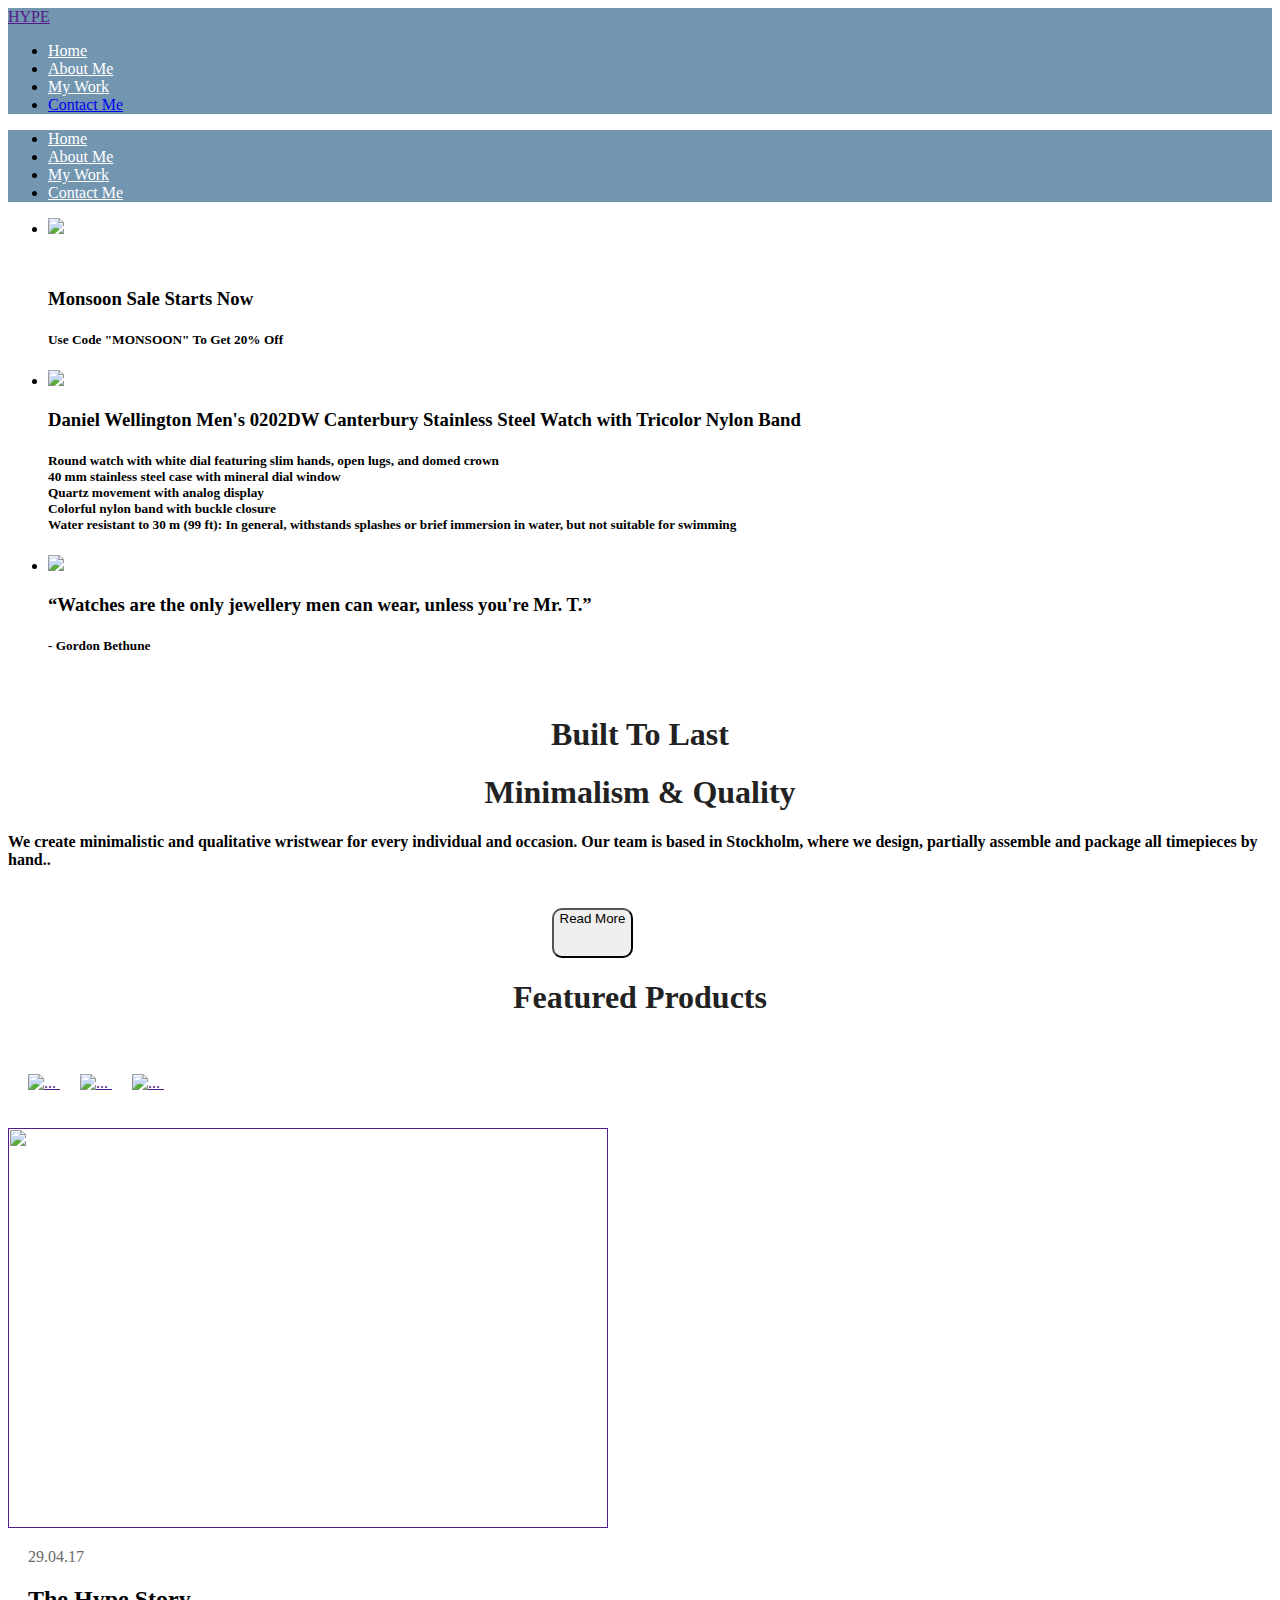
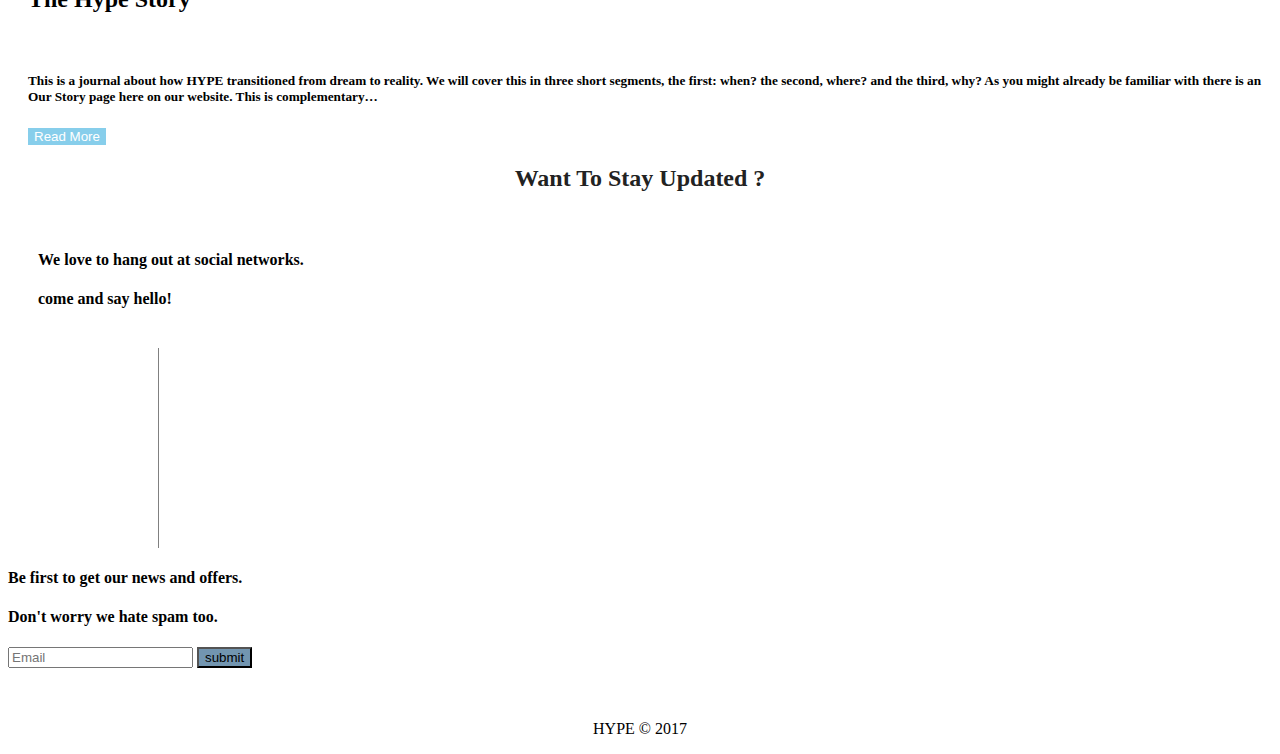
==== index.html @ cc56ea98 "Add files via upload" ====
<!DOCTYPE html>
<html lang="en">

<head>
  <meta charset="UTF-8">
  <link rel="shortcut icon" href="https://res.cloudinary.com/ronaklalwani/image/upload/v1532865554/Hype_Imgs/watch.ico" />
  <link href="https://fonts.googleapis.com/css?family=Eczar" rel="stylesheet">
  <link rel="stylesheet" href="https://cdnjs.cloudflare.com/ajax/libs/materialize/1.0.0-rc.2/css/materialize.min.css">
  <link rel="stylesheet" href="https://use.fontawesome.com/releases/v5.1.1/css/all.css" integrity="sha384-O8whS3fhG2OnA5Kas0Y9l3cfpmYjapjI0E4theH4iuMD+pLhbf6JI0jIMfYcK3yZ" crossorigin="anonymous">
  <link rel="stylesheet" href="https://stackpath.bootstrapcdn.com/bootstrap/4.1.2/css/bootstrap.min.css" integrity="sha384-Smlep5jCw/wG7hdkwQ/Z5nLIefveQRIY9nfy6xoR1uRYBtpZgI6339F5dgvm/e9B" crossorigin="anonymous">
  <meta name="viewport" content="width=device-width, initial-scale=1.0">
  <meta http-equiv="X-UA-Compatible" content="ie=edge">
  <title>Ye Eun Kwon</title>
  <link rel="stylesheet" href="index.css">
</head>

<body>


  <div class="navbar-fixed" id="nav">
    <nav class="z-depth-0" style="background-color: #7295b0">
      <div class="container-fluid">
        <div class="nav-wrapper">
          <a href="" id="logo" class="brand-logo">HYPE</a>
          <a class="sidenav-trigger" data-target="mobilenav" href="#">
                        <i id="m" class="material-icons">
                            <i class="fas fa-bars"></i>
                        </i>
                    </a>
          <ul class="right hide-on-med-and-down">
            <li>
              <a id="h" href="index.html">Home</a>
            </li>
            <li>
              <a id="am" href="aboutme.html">About Me</a>
            </li>
            <li>
              <a id="mw" href="#">My Work</a>
            </li>
            <li>
              <a id="os" href="#">Contact Me</a>
            </li>

          </ul>
        </div>
      </div>
    </nav>
  </div>
  <ul class="sidenav" id="mobilenav" style=" background-color: #7295b0;">
    <li>
      <a id="h" style="color:white;" href="index.html">Home</a>
    </li>
    <li>
      <a id="am" style="color:white;" href="aboutme.html">About Me</a>
    </li>
    <li>
      <a id="mw" style="color:white;" href="#">My Work</a>
    </li>
    <li>
      <a id="cm" style="color:white;" href="#">Contact Me</a>
    </li>
  </ul>

  <!-- End Of Navigation Bar -->

  <!-- Carousel -->
  <section class="slider">
    <ul class="slides">
      <li>
        <img src="https://res.cloudinary.com/ronaklalwani/image/upload/v1532865514/Hype_Imgs/Carousel_1.jpg">
        <div class="caption center-align">
          <h3 style="margin-top: 50px;">Monsoon Sale Starts Now </h3>
          <h5 class="light white-text hide-on-small-only">Use Code "MONSOON" To Get 20% Off</h5>
        </div>
      </li>
      <li>
        <img src="https://res.cloudinary.com/ronaklalwani/image/upload/v1532865516/Hype_Imgs/Carousel_2.jpg">
        <div class="caption left-align">
          <h3>Daniel Wellington Men's 0202DW Canterbury Stainless Steel Watch with Tricolor Nylon Band</h3>
          <h5 class="light white-text hide-on-small-only">
            Round watch with white dial featuring slim hands, open lugs, and domed crown
            <br> 40 mm stainless steel case with mineral dial window
            <br> Quartz movement with analog display
            <br> Colorful nylon band with buckle closure
            <br> Water resistant to 30 m (99 ft): In general, withstands splashes or brief immersion in water, but not suitable for swimming</h5>
        </div>
      </li>
      <li>
        <img src="https://res.cloudinary.com/ronaklalwani/image/upload/v1532865515/Hype_Imgs/Carousel_3.jpg">
        <div class="caption center-align">
          <h3>“Watches are the only jewellery men can wear, unless you're Mr. T.”</h3>
          <h5 class="light white-text text hide-on-small-only">- Gordon Bethune</h5>
        </div>

    </ul>
    <br>

    <!-- Liitle Info -->

    <div class="jumbotron container" style="border-radius: 20px;">
      <h1 style="color: #222222; text-align: center;">Built To Last</h1>
      <h1 style="color: #222222; text-align: center;">Minimalism & Quality</h1>
      <div class="row">
        <div class="col s12 m4">
          <h4> We create minimalistic and qualitative wristwear for every individual and occasion. Our team is based in Stockholm, where we design, partially assemble and package all timepieces by hand.. </h4>
          <br>
          <a href="#">
                        <button type="button" style="margin-left: 43%; padding-bottom: 30px; border-radius: 10px; " class="btn btn-lg btn-primary">
                            Read More </button>
                    </a>
          <h3></h3>
        </div>

      </div>
    </div>

    <!-- Featured Products -->
    <h1 style="color: #222222; text-align: center;">Featured Products</h1>
    <br>
    <br>
    <div class="container-fluid">
      <a href="">
                <img src="https://res.cloudinary.com/ronaklalwani/image/upload/v1532865532/Hype_Imgs/fp1.jpg" class="rounded float-center" alt="..." style="height: 300px; margin-left: 20px;">
                <img src="https://res.cloudinary.com/ronaklalwani/image/upload/v1532865532/Hype_Imgs/fp2.jpg" class="rounded float-center" alt="..." style="height: 300px;margin-left: 20px;">
                <img src="https://res.cloudinary.com/ronaklalwani/image/upload/v1532865532/Hype_Imgs/fp3.jpg" class="rounded float-center" alt="..." style="height: 300px;margin-left: 20px;">
                <img src="https://res.cloudinary.com/ronaklalwani/image/upload/v1532865550/Hype_Imgs/fp4.jpg" alt="" class="rounded float-center" alt="" style="height: 300px;margin-left: 20px;">

                <br>
                <br>
                <br>
                <!-- Our Story -->
                <div class="container-fluid">
                    <div class="row">
                        <div class="col column s12 m4">
                            <img style="width:600px; height: 400px; " src="https://res.cloudinary.com/ronaklalwani/image/upload/v1532865553/Hype_Imgs/Journal.jpg" alt="">
                        </div>
                        <div class="col s12 m4 column" style="margin-left: 20px;">
                            <a><p style="color: dimgray;">29.04.17</p></a>
      <h2 style="color: black;">The Hype Story</h2> <br>
      <h5 style="color: black;">This is a journal about how HYPE transitioned from dream to reality. We will cover this in three short segments, the first: when? the second, where? and the third, why? As you might already be familiar with there is an Our Story page here on our
        website. This is complementary…</h5>
      <a href=""><button style="color:white; background-color:skyblue; border:none" class="btn btn-lg btn-primary"  type="button">Read More</button></a>

    </div>

    </div>
    </div>
    </div>

    <!-- Social Media -->

    <div class="jumbotron container">
      <h2 style="text-align: center; color:#222222 "> Want To Stay Updated ? </h2>
      <br>
      <div class="row">
        <div class="column col s12 m4">
          <h4 style="margin-left: 30px;">We love to hang out at social networks.</h4>
          <h4 style="margin-left: 30px;"> come and say hello! </h4>
          <a href=""><i style="margin-left:30px;" class="fab fa-linkedin fa-2x"></i></a>
          <a href=""><i style="margin-left:10px;" class="fab fa-github fa-2x"></i></a>
          <a href=""><i style="margin-left:10px;" class="fab fa-instagram fa-2x"></i></a>
          <a href=""><i style="margin-left:10px;" class="fab fa-pinterest fa-2x"></i></a>
          <a href=""><i style="margin-left:10px;" class="fab fa-facebook fa-2x"></i></a>
        </div>
        <div class="column col s12 m4">
          <div class="vl"></div>
        </div>
        <div class="column col s12 m4">
          <h4>Be first to get our news and offers.</h4>
          <h4>Don't worry we hate spam too.</h4>
          <div class="form-group">
            <input type="email" class="form-control" name="" id="" placeholder="Email">
            <button type="submit" style="color: black; background-color: #7295b0; " class="form-control">submit</button>
          </div>
        </div>

      </div>

    </div>

    <br>
    <!-- Acceptables -->

    <div class="container">
      <div class="row">
        <div class="column col s12 m4">
          <br>

          <p style="text-align:center" class="flow-text">HYPE &copy; 2017</p>
        </div>
        <div class="column s12 m4">
        </div>
      </div>
    </div>
    <script src="https://cdnjs.cloudflare.com/ajax/libs/materialize/1.0.0-rc.2/js/materialize.min.js"></script>
    <script src="https://code.jquery.com/jquery-3.2.1.slim.min.js" integrity="sha384-KJ3o2DKtIkvYIK3UENzmM7KCkRr/rE9/Qpg6aAZGJwFDMVNA/GpGFF93hXpG5KkN" crossorigin="anonymous"></script>
    <script src="https://cdnjs.cloudflare.com/ajax/libs/popper.js/1.12.3/umd/popper.min.js" integrity="sha384-vFJXuSJphROIrBnz7yo7oB41mKfc8JzQZiCq4NCceLEaO4IHwicKwpJf9c9IpFgh" crossorigin="anonymous"></script>
    <script src="https://maxcdn.bootstrapcdn.com/bootstrap/4.0.0-beta.2/js/bootstrap.min.js" integrity="sha384-alpBpkh1PFOepccYVYDB4do5UnbKysX5WZXm3XxPqe5iKTfUKjNkCk9SaVuEZflJ" crossorigin="anonymous"></script>

    <script src="index.js"></script>

</body>
</html>
---- index.css ----
body {
  background-color: white;
}

.z-depth- {
  color: #7295b0;
}

#h,
#am,
#mw,
#cm {
  color: white;
}

.brand-logo:hover {
  color: black;
  text-decoration: none;
}

#h:hover,
#am:hover,
#mw:hover,
#cm:hover {
  color: black;
  text-decoration: none;
  background-color: #7295b0;
}

.vl {
  border-left: 1px solid gray;
  height: 200px;
  margin-left: 150px;
  top: 0;
}
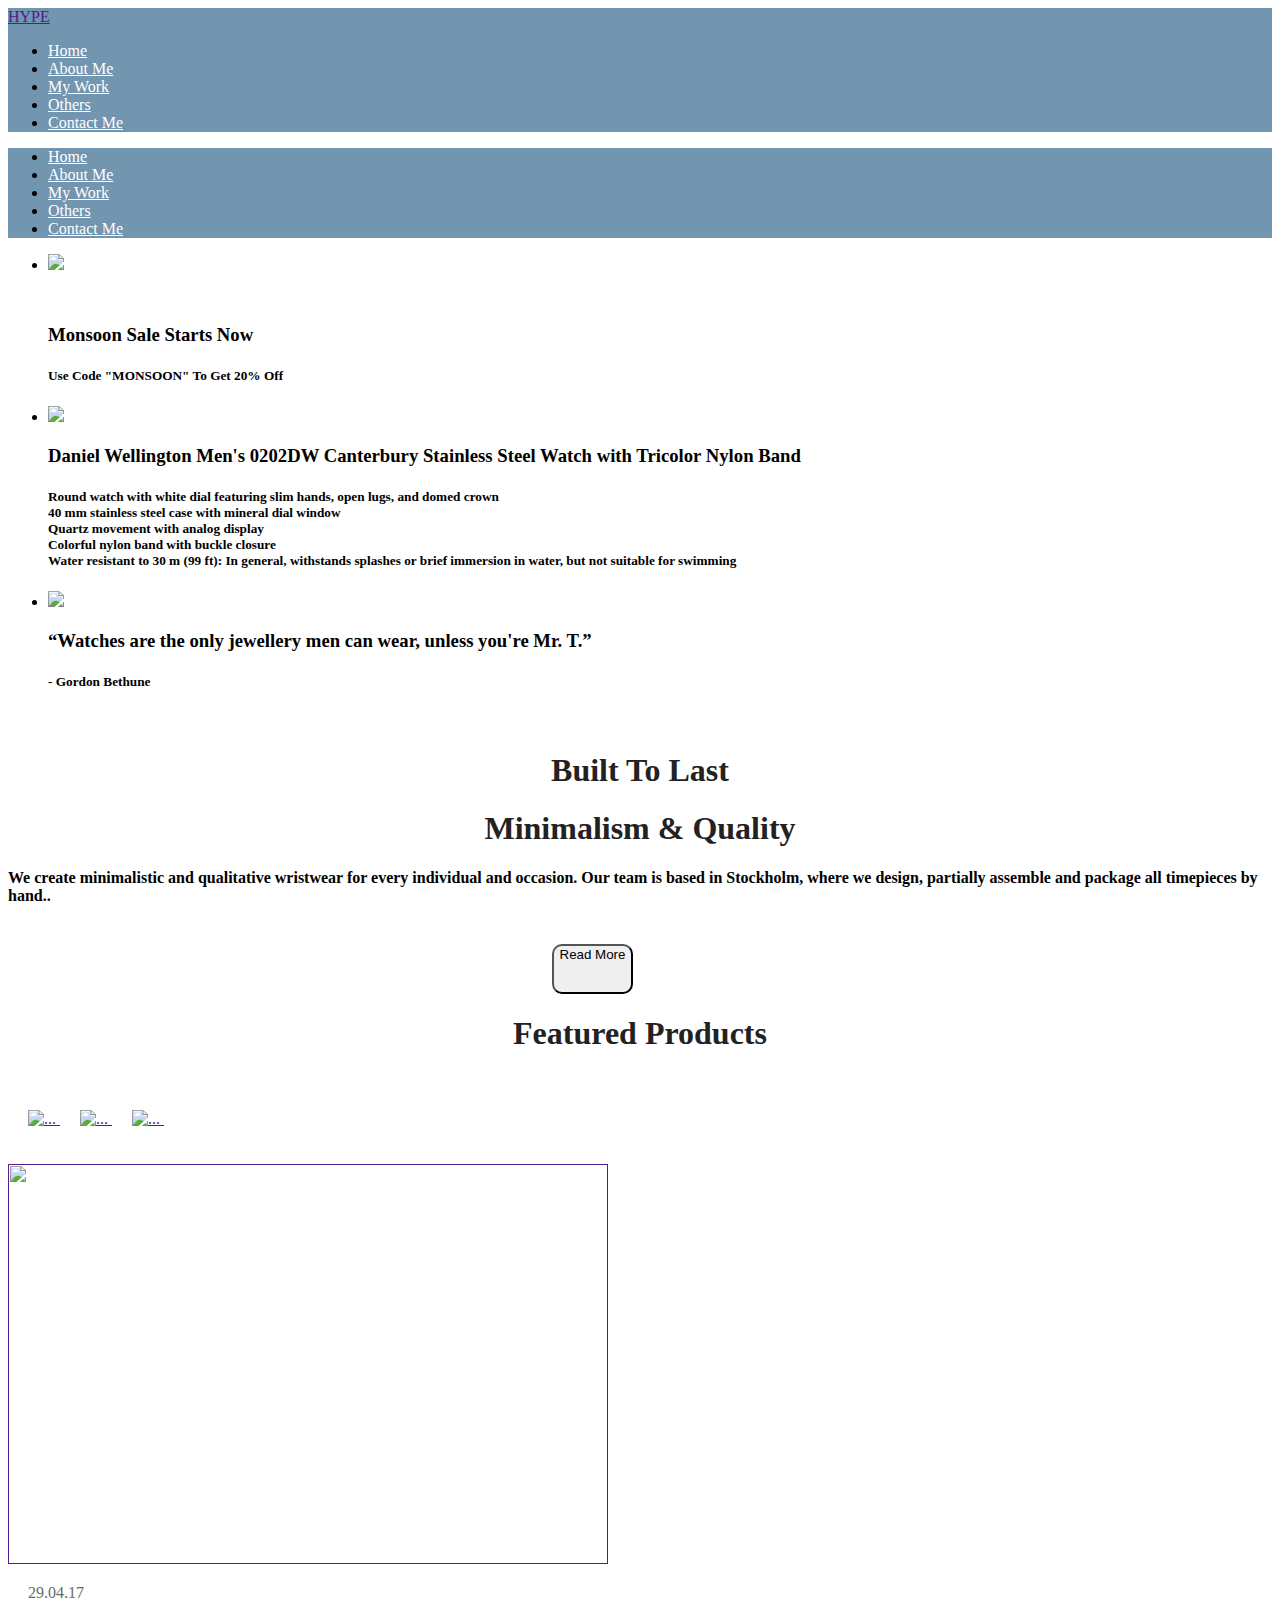
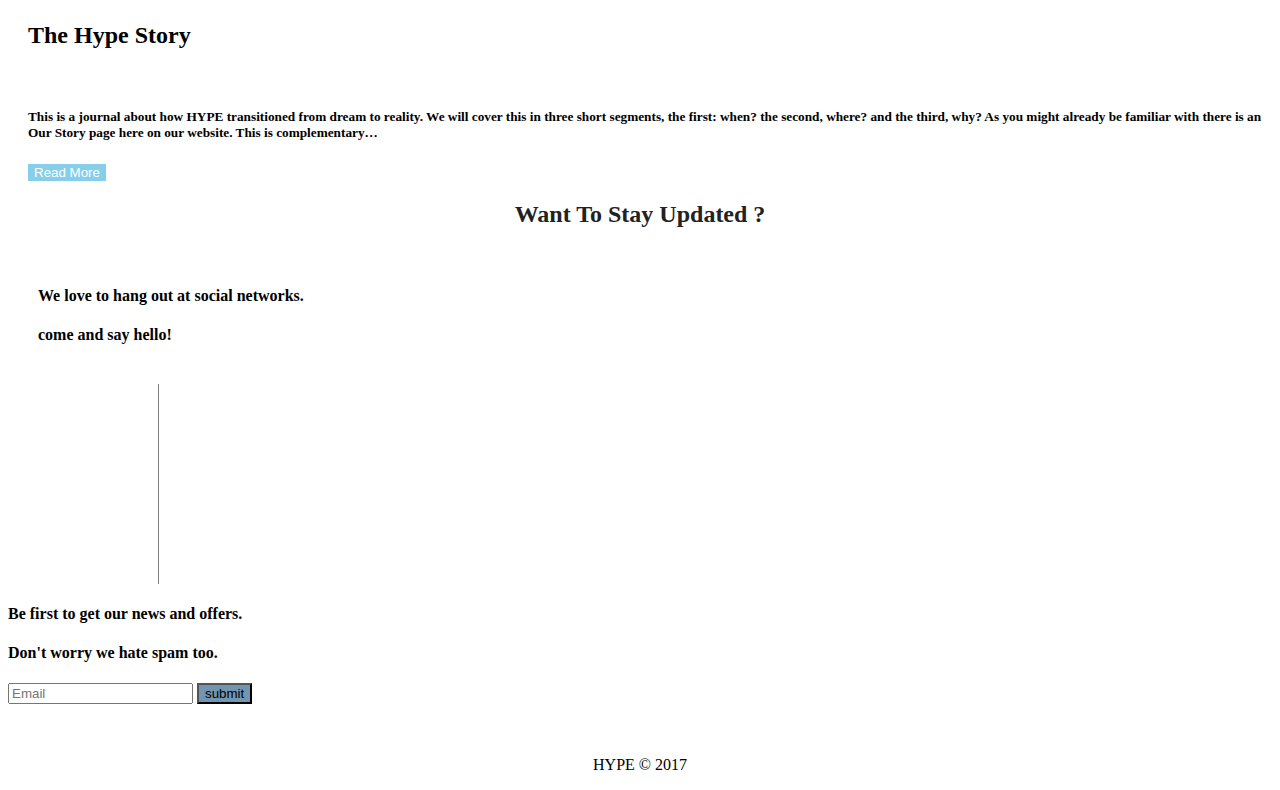
==== commit dbf44232: "Add files via upload" ====
--- a/index.html
+++ b/index.html
@@ -11,7 +11,7 @@
   <meta name="viewport" content="width=device-width, initial-scale=1.0">
   <meta http-equiv="X-UA-Compatible" content="ie=edge">
   <title>Ye Eun Kwon</title>
-  <link rel="stylesheet" href="index.css">
+  <link rel="stylesheet" href="menu.css">
 </head>
 
 <body>
@@ -35,10 +35,13 @@
               <a id="am" href="aboutme.html">About Me</a>
             </li>
             <li>
-              <a id="mw" href="#">My Work</a>
-            </li>
-            <li>
-              <a id="os" href="#">Contact Me</a>
+              <a id="mw" href="mywork.html">My Work</a>
+            </li>
+            <li>
+              <a id="o" href="others.html">Others</a>
+            </li>
+            <li>
+              <a id="cm" href="contactme.html">Contact Me</a>
             </li>
 
           </ul>
@@ -54,10 +57,13 @@
       <a id="am" style="color:white;" href="aboutme.html">About Me</a>
     </li>
     <li>
-      <a id="mw" style="color:white;" href="#">My Work</a>
-    </li>
-    <li>
-      <a id="cm" style="color:white;" href="#">Contact Me</a>
+      <a id="mw" style="color:white;" href="mywork.html">My Work</a>
+    </li>
+    <li>
+      <a id="o" style="color:white;" href="others.html">Others</a>
+    </li>
+    <li>
+      <a id="cm" style="color:white;" href="contactme.html">Contact Me</a>
     </li>
   </ul>
 
@@ -197,7 +203,7 @@
     <script src="https://cdnjs.cloudflare.com/ajax/libs/popper.js/1.12.3/umd/popper.min.js" integrity="sha384-vFJXuSJphROIrBnz7yo7oB41mKfc8JzQZiCq4NCceLEaO4IHwicKwpJf9c9IpFgh" crossorigin="anonymous"></script>
     <script src="https://maxcdn.bootstrapcdn.com/bootstrap/4.0.0-beta.2/js/bootstrap.min.js" integrity="sha384-alpBpkh1PFOepccYVYDB4do5UnbKysX5WZXm3XxPqe5iKTfUKjNkCk9SaVuEZflJ" crossorigin="anonymous"></script>
 
-    <script src="index.js"></script>
+    <script src="slide.js"></script>
 
 </body>
 </html>
--- a/menu.css
+++ b/menu.css
@@ -0,0 +1,37 @@
+body {
+  background-color: white;
+}
+
+.z-depth- {
+  color: #7295b0;
+}
+
+#h,
+#am,
+#mw,
+#o,
+#cm {
+  color: white;
+}
+
+.brand-logo:hover {
+  color: black;
+  text-decoration: none;
+}
+
+#h:hover,
+#am:hover,
+#o:hover,
+#mw:hover,
+#cm:hover {
+  color: black;
+  text-decoration: none;
+  background-color: #7295b0;
+}
+
+.vl {
+  border-left: 1px solid gray;
+  height: 200px;
+  margin-left: 150px;
+  top: 0;
+}
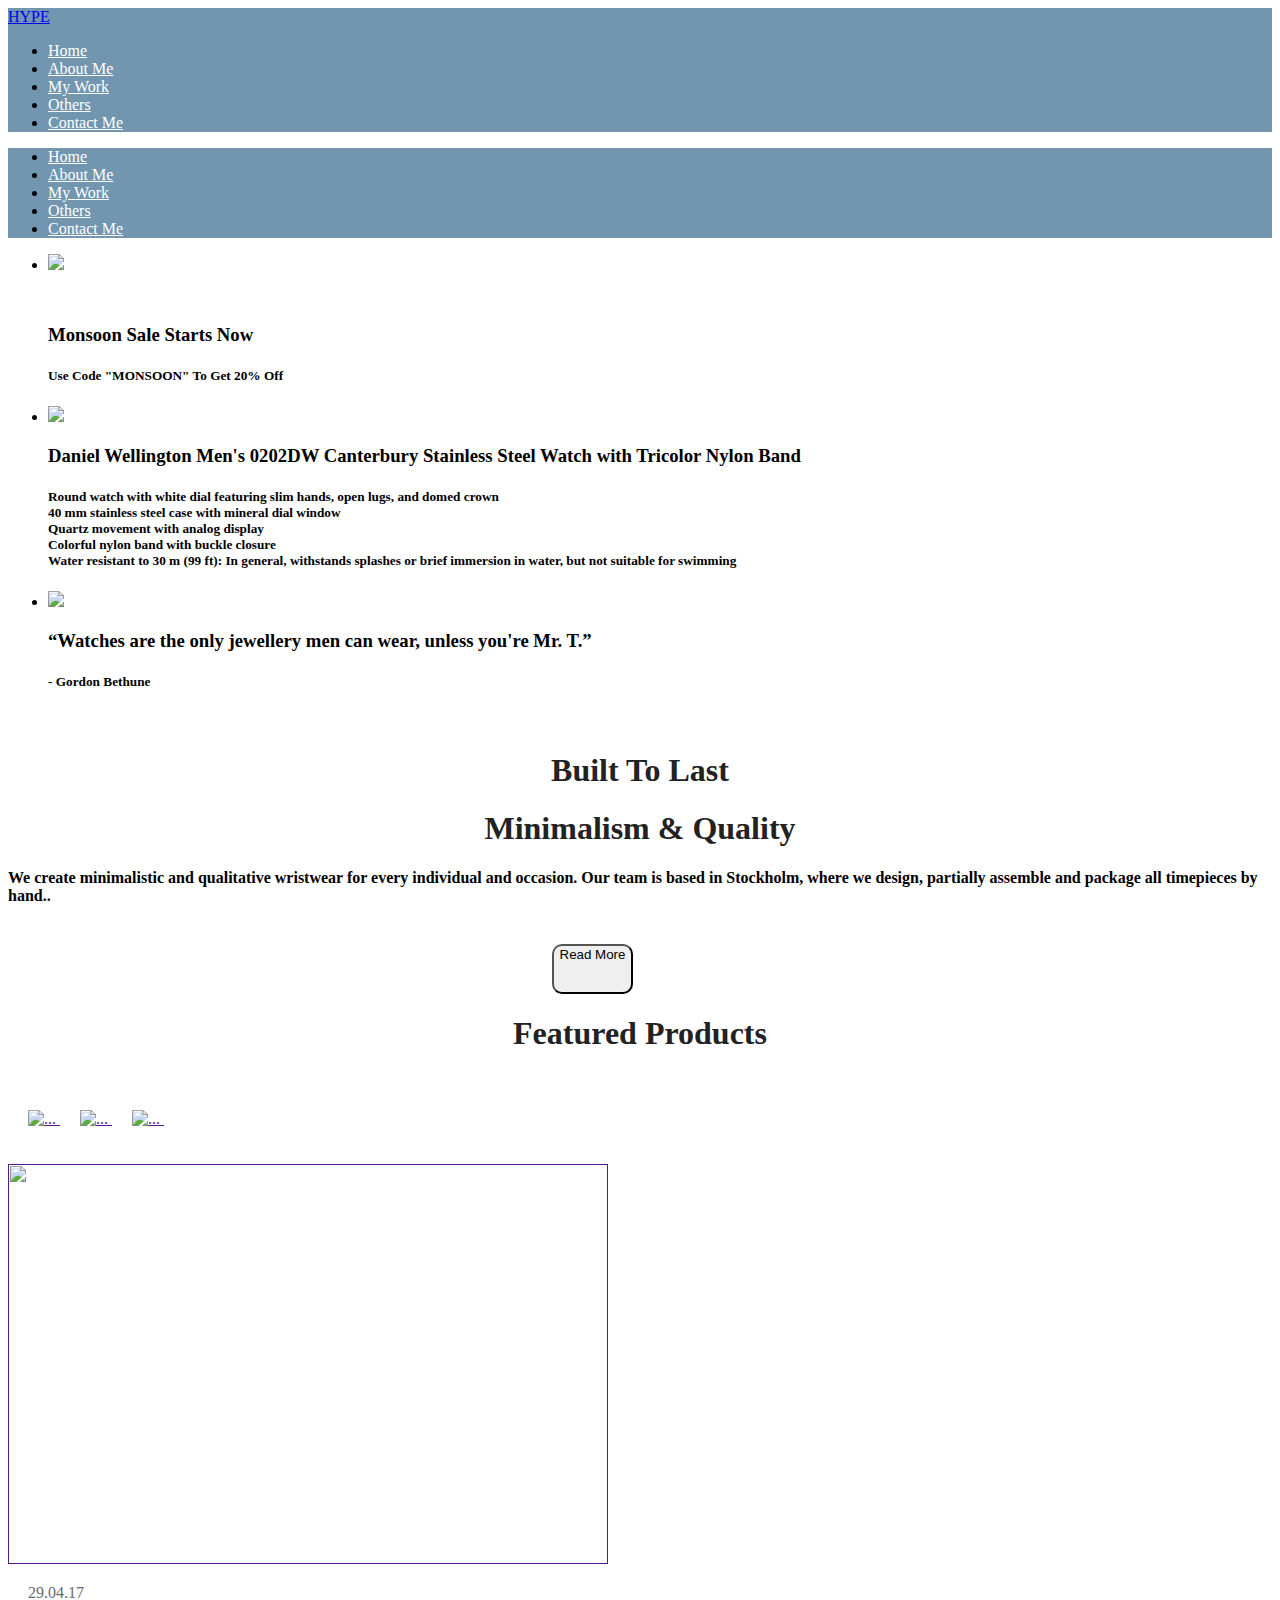
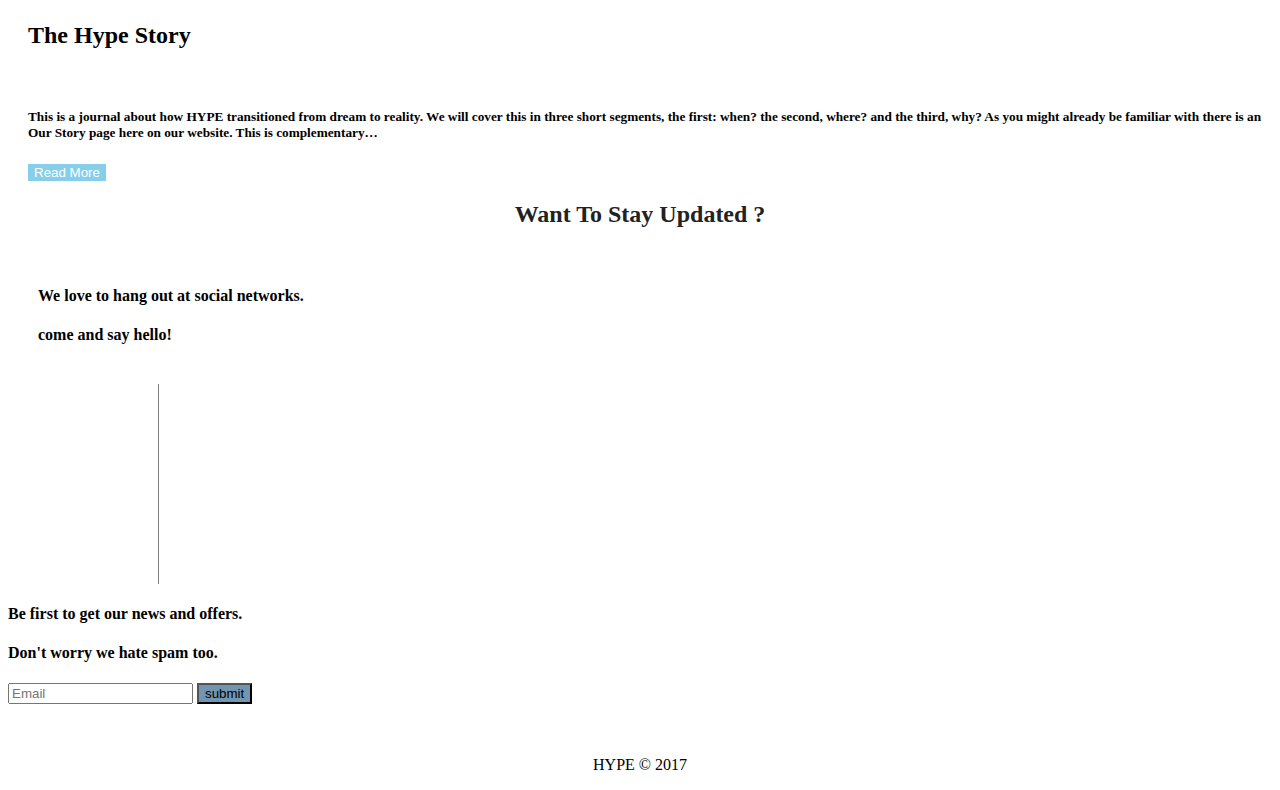
==== commit 0f0f35ac: "Add files via upload" ====
--- a/index.html
+++ b/index.html
@@ -21,7 +21,7 @@
     <nav class="z-depth-0" style="background-color: #7295b0">
       <div class="container-fluid">
         <div class="nav-wrapper">
-          <a href="" id="logo" class="brand-logo">HYPE</a>
+          <a href="index.html" id="logo" class="brand-logo">HYPE</a>
           <a class="sidenav-trigger" data-target="mobilenav" href="#">
                         <i id="m" class="material-icons">
                             <i class="fas fa-bars"></i>
